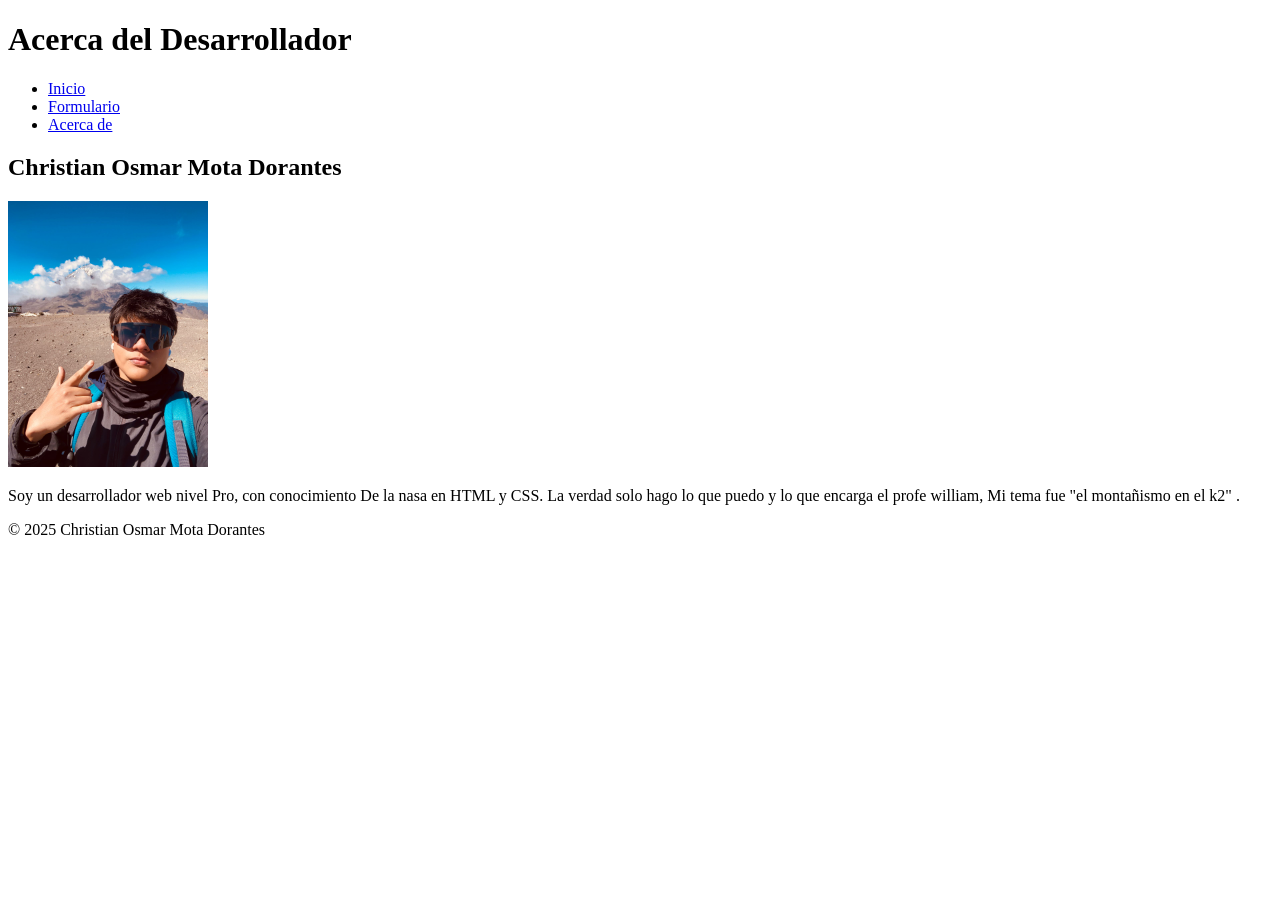
==== acerca.html @ 013d8a04 "Add files via upload" ====
<!DOCTYPE html>
<html lang="es">
 <head>
    <meta charset="utf-8">
    <meta name="viewport" content="width=device-width, initial-scale=1.0">
    <meta name="author" content="Christian Osmar Mota Dorantes">
    <meta name="description" content="Acerca del desarrollador">
    <link rel="stylesheet" href="css/.css">
    <title>Montañismo en el k2</title>
 </head>
 <body>
    <header>
      <h1>Acerca del Desarrollador</h1>
    </header>

    <nav>
      <ul>
        <li><a href="index.html">Inicio</a></li>
        <li><a href="formulario.html">Formulario</a></li>
        <li><a href="acerca.html">Acerca de</a></li>
      </ul>
    </nav>

    <main>
      <section>
        <h2>Christian Osmar Mota Dorantes</h2>
        <img src="img/P.jpg" alt="Mota" width="200">
        <p>Soy un desarrollador web nivel Pro, con conocimiento De la nasa en HTML y CSS. La verdad solo hago lo que puedo y lo que encarga el profe william, Mi tema fue "el montañismo en el k2" .</p>
      </section>
    </main>

    <footer>
      &copy; 2025 Christian Osmar Mota Dorantes
    </footer>
 </body>
</html>
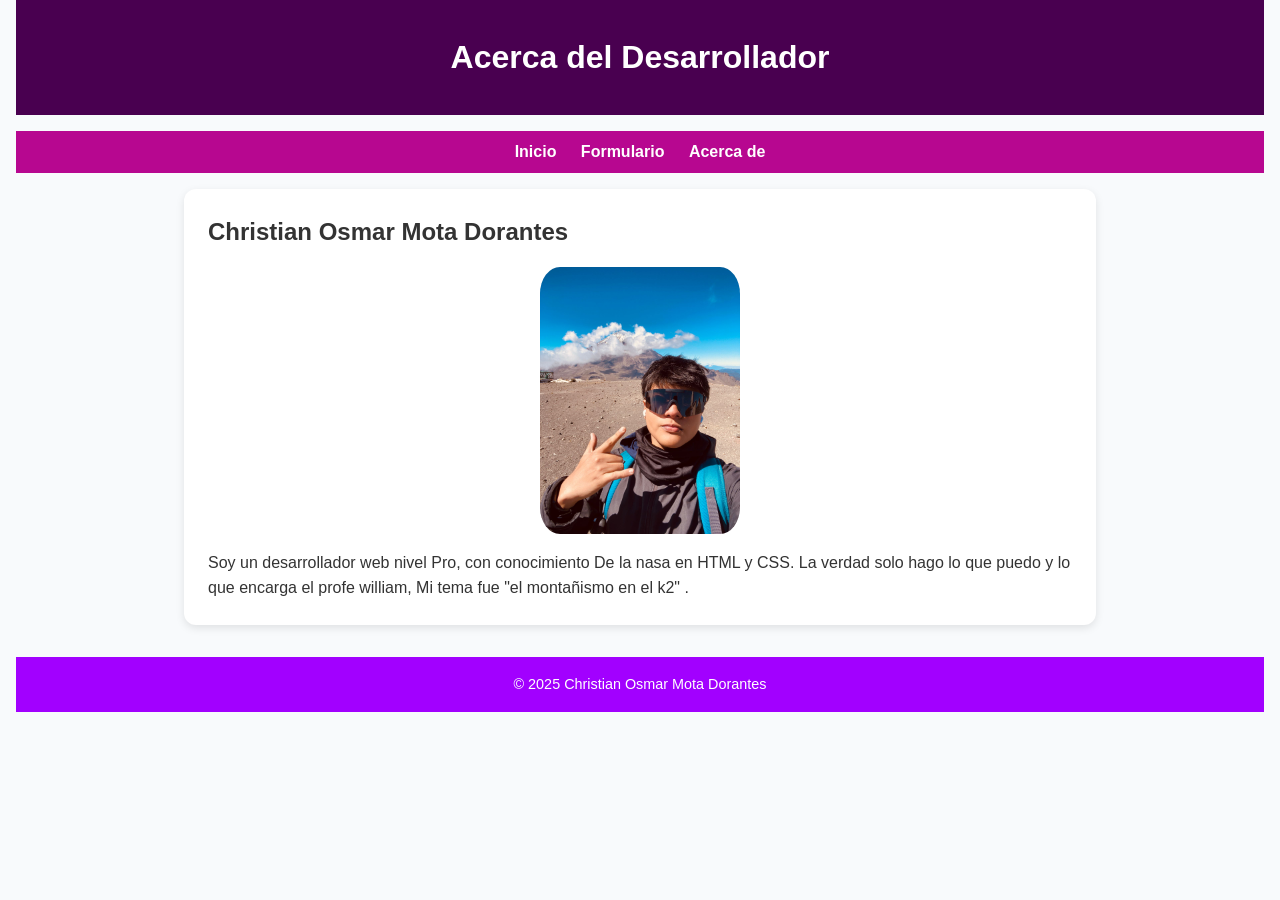
==== commit c218d73e: "Update acerca.html" ====
--- a/acerca.html
+++ b/acerca.html
@@ -5,7 +5,7 @@
     <meta name="viewport" content="width=device-width, initial-scale=1.0">
     <meta name="author" content="Christian Osmar Mota Dorantes">
     <meta name="description" content="Acerca del desarrollador">
-    <link rel="stylesheet" href="css/.css">
+    <link rel="stylesheet" href="css/Betogay.css">
     <title>Montañismo en el k2</title>
  </head>
  <body>
@@ -34,3 +34,5 @@
     </footer>
  </body>
 </html>
+
+
--- a/css/Betogay.css
+++ b/css/Betogay.css
@@ -0,0 +1,139 @@
+*{
+margin: 0;
+padding: 0;
+box-sizing: border-box;
+
+}
+
+body {
+font-family: 'Segoe UI', Tahoma, Geneva, Verdana, sans-serif;
+background-color: #f8fafc;
+color: #333;
+line-height: 1.6;
+padding: 0 1rem;
+}
+header {
+background-color: #490050;
+color: white;
+text-align: center;
+padding: 2rem 1rem;
+margin-bottom: 1rem;
+}
+nav ul {
+list-style: none;
+background-color: #b6048ffb;
+padding: 0.5rem 0;
+text-align: center;
+margin-bottom: 1rem;
+}
+nav ul li {
+display: inline-block;
+margin: 0 10px;
+}
+nav ul li a {
+color: white;
+text-decoration: none;
+font-weight: bold;
+}
+nav ul li a:hover {
+text-decoration: underline;
+}
+main {
+max-width: 960px;
+margin: 0 auto 2rem auto;
+}
+section {
+background-color: white;
+padding: 1.5rem;
+border-radius: 12px;
+box-shadow: 0 3px 8px rgba(0,0,0,0.1);
+margin-bottom: 2rem;
+}
+article h3 {
+color: #801eb9;
+margin-bottom: 0.6rem;
+}
+aside {
+background-color: #e7d495;
+padding: 1.5rem;
+border-radius: 12px;
+box-shadow: 0 3px 8px rgba(153, 0, 255, 0.1);
+max-width: 280px;
+margin-bottom: 2rem;
+}
+aside h2 {
+color: #aa2281;
+margin-bottom: 1rem;
+}
+aside ul {
+list-style: none;
+}
+aside ul li {
+margin-bottom: 0.5rem;
+}
+section, aside {
+width: 95%;
+margin-left: auto;
+margin-right: auto;
+}
+.formulario {
+background-color: rgb(197, 145, 177);
+padding: 1rem 1.5rem;
+border-radius: 12px;
+box-shadow: 0 3px 8px rgba(0,0,0,0.1);
+max-width: 400px;
+margin: 0 auto;
+}
+.formulario label {
+display: block;
+margin-top: 1rem;
+font-weight: bold;
+}
+.formulario input[type="text"],
+.formulario input[type="email"],
+.formulario input[type="password"],
+.formulario select {
+width: 100%;
+padding: 0.5rem;
+margin-top: 0.3rem;
+border-radius: 6px;
+border: 1px solid #ccc;
+}
+.formulario input[type="radio"],
+.formulario input[type="checkbox"] {
+margin-right: 5px;
+}
+.formulario button {
+margin-top: 1.5rem;
+background-color: #ae00ff;
+color: white;
+border: none;
+padding: 0.7rem 1.2rem;
+font-size: 1rem;
+border-radius: 8px;
+cursor: pointer;
+transition: background-color 0.3s ease;
+}
+.formulario button:hover {
+background-color: #9900fffb;
+}
+footer {
+background-color: #a200ff;
+color: white;
+text-align: center;
+padding: 1rem;
+font-size: 0.9rem;
+margin-top: 2rem;
+}
+img {
+display: block;
+border-radius: 10%;
+margin: 1rem auto;
+max-width: 200px;
+}
+img {
+display: block;
+border-radius: 10%;
+margin: 1rem auto;
+max-width: 500px;
+}
